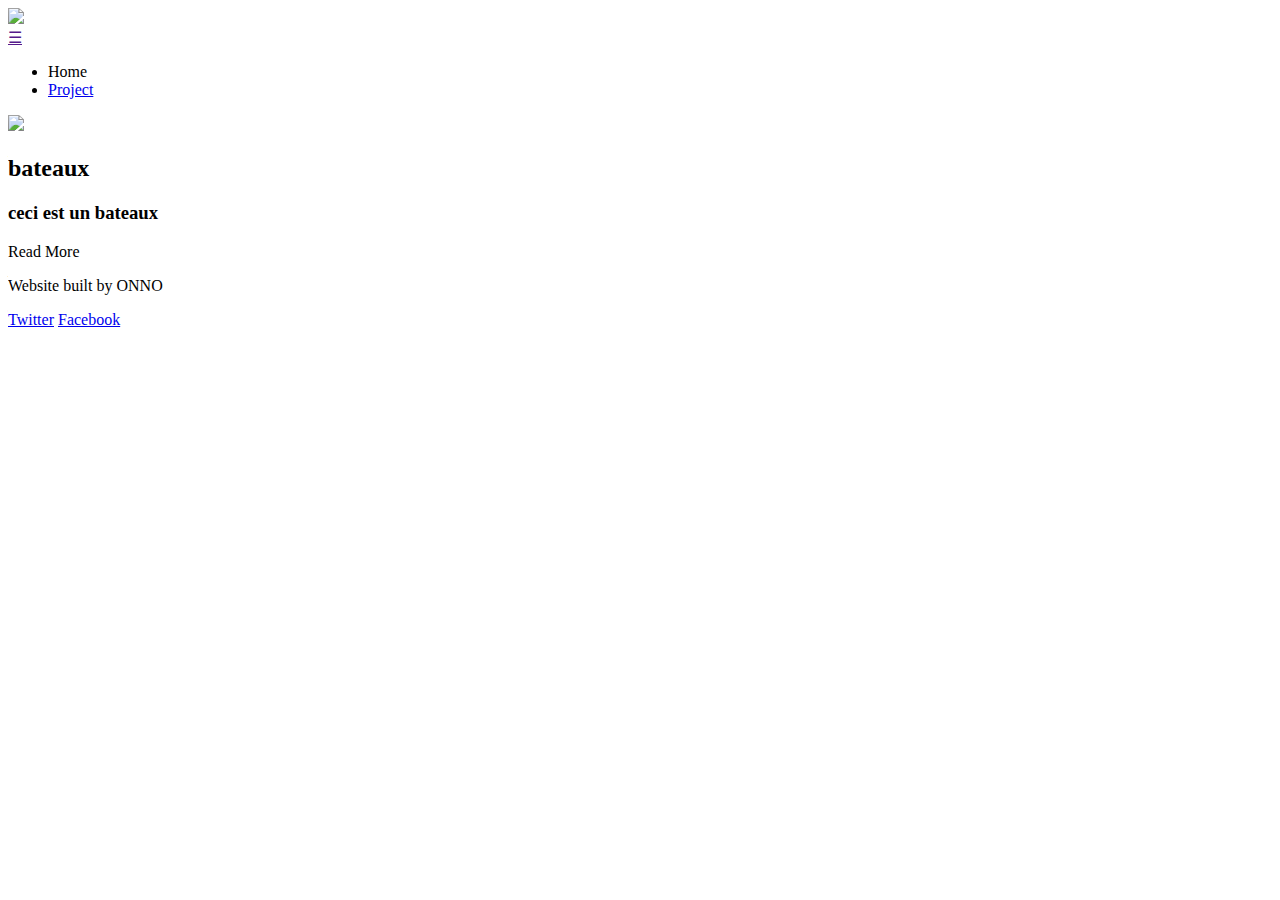
==== index.html @ 558365a9 "modification project.html" ====
<!DOCTYPE html>


<html>

	<head>
		<title>Exercice reverse</title>

		<meta charset="UTF-8">
		<link rel="stylesheet" type="text/css" href="main.css">

	</head>

<body>
	
	<header>
		<img src="./image/img1.jpg" id="logo">
		<nav class="nav1">
			<a href="">&#9776;</a>
			<ul class="display">
				<li>Home</li>
				<li><a href="ReverseEngineeringCSS/projects.html">Project</a></li>		

			</ul>
		</nav>
	</header>

	<img src="./image/img2.jpg" id="img2">
	<h2>bateaux</h2> 
	<h3>ceci est un bateaux</h3>
	<p>Read More</p> 
	<footer>
		<p>Website built by ONNO</p>
		<a href="http:/www.twitter.com">Twitter</a>
		<a href="http://www.facebook.com">Facebook</a>

	</footer>

</body>

</html>
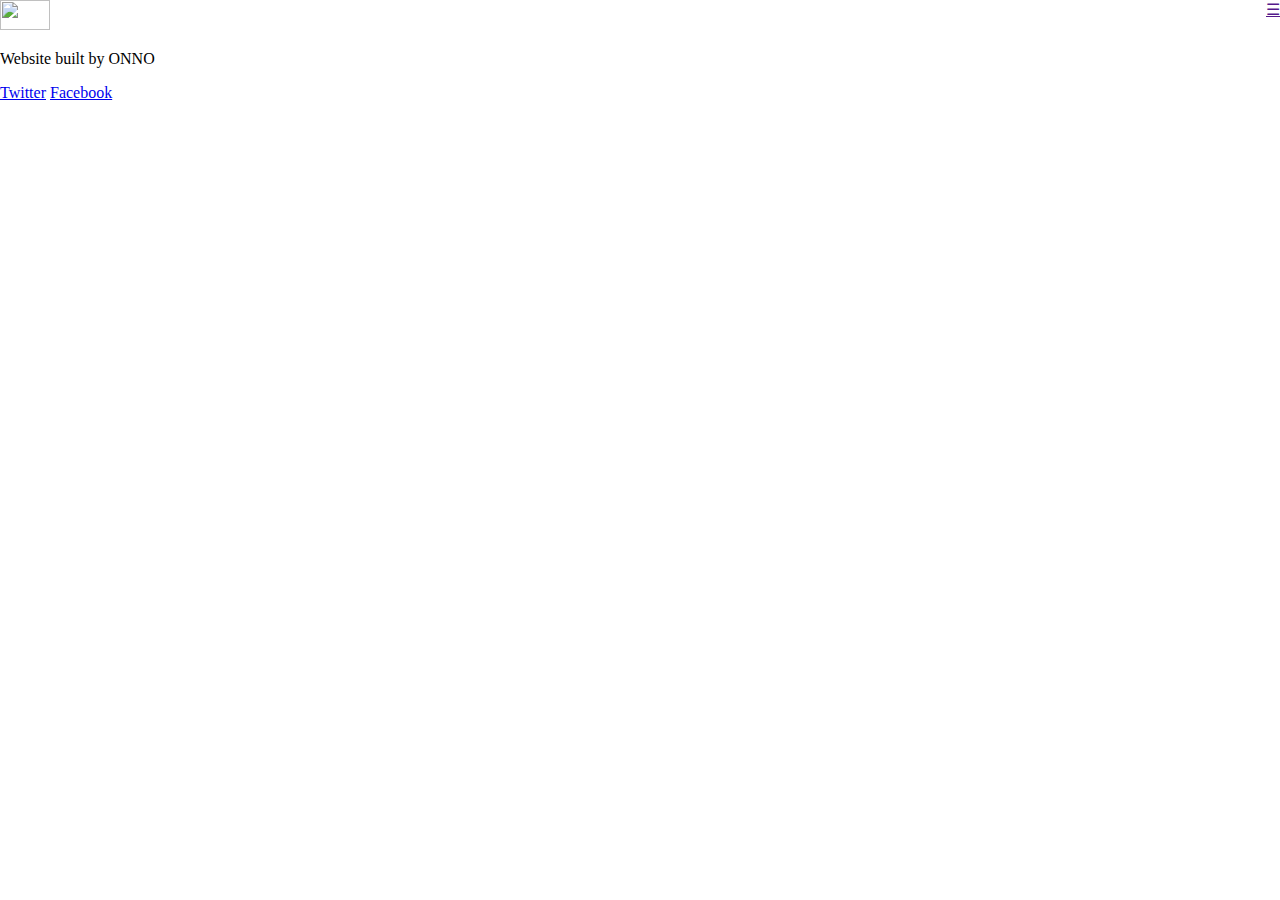
==== commit 54c0c88a: "actualisation du devoir" ====
--- a/index.html
+++ b/index.html
@@ -10,30 +10,33 @@
 		<link rel="stylesheet" type="text/css" href="main.css">
 
 	</head>
-
-<body>
-	
-	<header>
 		<img src="./image/img1.jpg" id="logo">
 		<nav class="nav1">
 			<a href="">&#9776;</a>
 			<ul class="display">
 				<li>Home</li>
-				<li><a href="ReverseEngineeringCSS/projects.html">Project</a></li>		
+				<li><a href="projects.html">Project</a></li>		
 
 			</ul>
 		</nav>
+<body>
+	
 	</header>
-
-	<img src="./image/img2.jpg" id="img2">
-	<h2>bateaux</h2> 
-	<h3>ceci est un bateaux</h3>
-	<p>Read More</p> 
+		
+		<div id="slider">
+		<figure>
+			<img src="./image/img2.jpg" alt>
+			<img src="./image/img3.jpg" alt>
+			<img src="./image/img4.jpg" alt>
+			<img src="./image/img5.jpg" alt>
+			<img src="./image/img2.jpg" alt>
+			
+		</figure>
+		</div>
 	<footer>
 		<p>Website built by ONNO</p>
 		<a href="http:/www.twitter.com">Twitter</a>
 		<a href="http://www.facebook.com">Facebook</a>
-
 	</footer>
 
 </body>
--- a/main.css
+++ b/main.css
@@ -0,0 +1,52 @@
+		#logo{
+			width:50px;
+			height:30px;
+			
+
+		}
+		.nav1{
+	
+			float: right; /*notre bouton est à droite*/
+		}
+
+		#img2{
+			width:500px;
+			height:400px;
+		}
+
+		.display{
+			
+			display: none;
+			
+		}
+		.nav1:hover .display{
+
+			display: block;
+		}
+		
+		@keyframes slidy {
+				0% { left: 0%; }
+			20% { left: 0%; }
+			25% { left: -100%; }
+			45% { left: -100%; }
+			50% { left: -200%; }
+			70% { left: -200%; }
+			75% { left: -300%; }
+			95% { left: -300%; }
+			100% { left: -400%; }	/* Chaque image du carrousel sera affichée dans la div pour 20% de la durée totale de l’animation */
+		}
+
+		body { margin: 0; } 
+		div#slider { overflow: hidden; } /*cacher ce qui dépasse*/
+		div#slider figure img { width: 20%; float: left; }
+		div#slider figure { 
+  			position: relative;
+  			width: 500%;  /* si la bande d’images contient cinq images, et que notre div n’en montre qu’une, la figure est 5x plus large, c’est à dire 500% la largeur de la div  */
+  			margin: 0;
+  			left: 0;
+  			font-size: 0;
+  			animation: 30s slidy infinite; /* animation dure 30 sec et est remi à l'infini */
+		}
+
+			
+		
